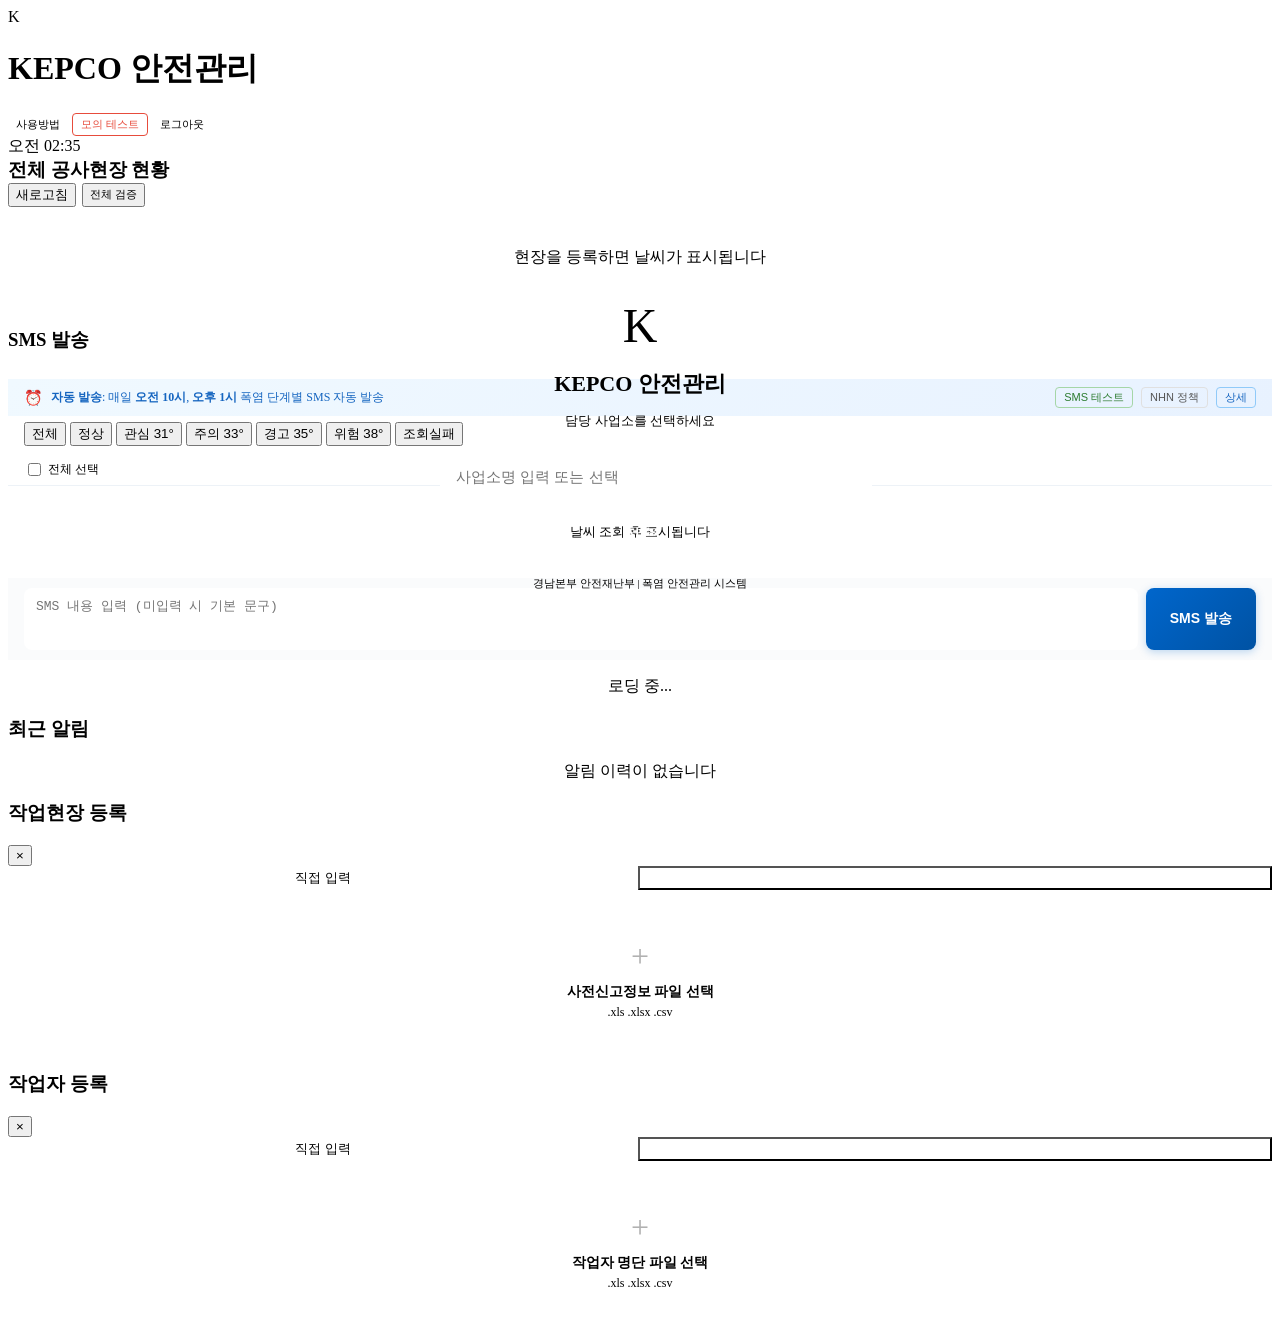
==== frontend/index.html @ 8ab614d1 "feat: SMS 테스트·정책안내·조회실패 상세 표시 + 모의 테스트 SMS 실제 발송 - NHN Cloud SMS 연동 (테스트 발송 엔드포인트 /api/sms/test 추가) " ====
<!DOCTYPE html>
<html lang="ko">
<head>
    <meta charset="UTF-8">
    <meta name="viewport" content="width=device-width, initial-scale=1.0, viewport-fit=cover">
    <title>KEPCO 안전관리 시스템</title>

    <!-- PWA -->
    <link rel="manifest" href="/static/manifest.json">
    <meta name="theme-color" content="#ffffff">
    <meta name="apple-mobile-web-app-capable" content="yes">
    <meta name="apple-mobile-web-app-status-bar-style" content="black-translucent">
    <meta name="apple-mobile-web-app-title" content="안전관리">
    <link rel="apple-touch-icon" href="/static/icons/icon-192.svg">

    <link rel="stylesheet" href="/static/css/style.css">
</head>
<body>

<!-- ── 사업소 선택 (로그인 대체) ── -->
<div id="branch-select-screen" style="display:none;position:fixed;inset:0;background:var(--bg);z-index:9999;display:flex;justify-content:center;align-items:center">
    <div style="max-width:400px;width:90%;text-align:center">
        <div style="font-size:48px;margin-bottom:16px">K</div>
        <h1 style="font-size:22px;margin-bottom:4px">KEPCO 안전관리</h1>
        <p style="color:var(--text-dim);font-size:13px;margin-bottom:24px">담당 사업소를 선택하세요</p>
        <input list="branch-list" id="branch-select" placeholder="사업소명 입력 또는 선택" style="width:100%;padding:14px 16px;border:1px solid var(--border);border-radius:10px;font-size:15px;margin-bottom:12px;background:white">
        <datalist id="branch-list">
            <option value="전체 (경남본부)">
            <option value="경남본부직할">
            <option value="진주지사">
            <option value="마산지사">
            <option value="거제지사">
            <option value="밀양지사">
            <option value="사천지사">
            <option value="통영지사">
            <option value="함안의령지사">
            <option value="거창지사">
            <option value="창녕지사">
            <option value="합천지사">
            <option value="진해지사">
            <option value="하동지사">
            <option value="고성지사">
            <option value="산청지사">
            <option value="남해지사">
            <option value="함양지사">
            <option value="진주전력지사">
            <option value="통영전력지사">
            <option value="함안전력지사">
        </datalist>
        <button onclick="enterBranch()" style="width:100%;padding:14px;background:var(--kepco);color:white;border:none;border-radius:10px;font-size:16px;font-weight:700;cursor:pointer">접속</button>
        <p style="color:var(--text-faint);font-size:11px;margin-top:16px">경남본부 안전재난부 | 폭염 안전관리 시스템</p>
    </div>
</div>

<!-- ── 헤더 ── -->
<header class="header">
    <div class="header-left">
        <div class="header-logo">K</div>
        <h1>KEPCO 안전관리</h1>
    </div>
    <div class="header-right">
        <a href="/manual" style="color:var(--text-dim);font-size:11px;text-decoration:none;padding:3px 8px;border:1px solid var(--border);border-radius:4px">사용방법</a>
        <button style="background:none;border:1px solid #e74c3c;color:#e74c3c;font-size:11px;cursor:pointer;padding:3px 8px;border-radius:4px" id="mock-toggle-btn" onclick="toggleMockWeather()">모의 테스트</button>
        <button style="background:none;border:1px solid var(--border);color:var(--text-dim);font-size:11px;cursor:pointer;padding:3px 8px;border-radius:4px" onclick="changeBranch()">로그아웃</button>
        <div class="live-dot"></div>
        <span id="current-time"></span>
    </div>
</header>

<!-- ── 메인 ── -->
<div class="main">

    <!-- 전체 공사현장 현황 -->
    <div class="card" style="margin-bottom:12px">
        <div class="card-header">
            <div>
                <h3 style="margin:0">전체 공사현장 현황</h3>
                <div style="display:flex;gap:8px;align-items:center">
                    <span id="weather-checked-time" style="font-size:11px;color:var(--text-faint)"></span>
                    <span id="weather-next-refresh" style="font-size:10px;color:var(--text-faint)"></span>
                    <span id="weather-status" style="font-size:10px"></span>
                </div>
            </div>
            <div style="display:flex;gap:6px;flex-wrap:wrap">
                <button class="btn btn-ghost btn-sm" onclick="loadAllSitesWeather()">새로고침</button>
                <button class="btn btn-ghost btn-sm" onclick="verifyAllWeather()" style="color:var(--text-dim);font-size:11px">전체 검증</button>
                <button class="btn btn-ghost btn-sm" id="btn-reset" style="color:var(--text-faint);display:none" onclick="resetAllData()">초기화</button>
                <button class="btn btn-primary btn-sm" id="btn-excel-upload" onclick="openModal('site-modal')" style="display:none">사전신고 엑셀파일 등록</button>
            </div>
        </div>
        <div id="all-sites-overview" style="max-height:400px;overflow-y:auto">
            <p style="padding:24px;text-align:center;color:var(--text-dim)">현장을 등록하면 날씨가 표시됩니다</p>
        </div>
        <div id="send-progress" style="display:none;padding:12px 16px;background:var(--kepco-lighter,#f4f8ff);border-top:1px solid var(--border)"></div>
    </div>

    <!-- SMS 발송 -->
    <div class="card" style="margin-bottom:12px">
        <div class="card-header" style="padding-bottom:8px">
            <h3>SMS 발송</h3>
            <span id="alert-selected-count" style="color:var(--kepco);font-weight:600;font-size:13px"></span>
        </div>

        <!-- 자동 발송 안내 -->
        <div id="auto-sms-info" style="padding:8px 16px;background:linear-gradient(135deg,#f0f9ff,#e8f2ff);border-bottom:1px solid var(--border);display:flex;align-items:center;gap:8px;font-size:12px;color:#1565c0">
            <span style="font-size:15px">&#9200;</span>
            <div style="flex:1">
                <b>자동 발송</b>: 매일 <b>오전 10시</b>, <b>오후 1시</b> 폭염 단계별 SMS 자동 발송
                <span id="auto-sms-status" style="margin-left:4px"></span>
            </div>
            <button onclick="showSmsTestModal()" style="background:none;border:1px solid #a5d6a7;color:#2e7d32;padding:2px 8px;border-radius:4px;font-size:11px;cursor:pointer;white-space:nowrap">SMS 테스트</button>
            <button onclick="showSmsPolicyGuide()" style="background:none;border:1px solid #e0e0e0;color:#555;padding:2px 8px;border-radius:4px;font-size:11px;cursor:pointer;white-space:nowrap">NHN 정책</button>
            <button onclick="showAutoSmsDetail()" style="background:none;border:1px solid #90caf9;color:#1565c0;padding:2px 8px;border-radius:4px;font-size:11px;cursor:pointer;white-space:nowrap">상세</button>
        </div>

        <!-- 6단계 필터 (왼→오: 정상→위험) -->
        <div style="padding:6px 16px 8px;border-bottom:1px solid var(--border);display:flex;gap:4px;flex-wrap:wrap;align-items:center">
            <button class="stage-filter active" data-filter-group="alert" data-stage="all" data-label="전체" onclick="filterAlertList('all')">전체</button>
            <button class="stage-filter" data-filter-group="alert" data-stage="safe" data-label="정상" onclick="filterAlertList('safe')" style="--fc:#10b981">정상</button>
            <button class="stage-filter" data-filter-group="alert" data-stage="interest" data-label="관심" data-temp="31" onclick="filterAlertList('interest')" style="--fc:#FFC107">관심 31°</button>
            <button class="stage-filter" data-filter-group="alert" data-stage="caution" data-label="주의" data-temp="33" onclick="filterAlertList('caution')" style="--fc:#FF9800">주의 33°</button>
            <button class="stage-filter" data-filter-group="alert" data-stage="warning" data-label="경고" data-temp="35" onclick="filterAlertList('warning')" style="--fc:#FF5722">경고 35°</button>
            <button class="stage-filter" data-filter-group="alert" data-stage="danger" data-label="위험" data-temp="38" onclick="filterAlertList('danger')" style="--fc:#D32F2F">위험 38°</button>
            <button class="stage-filter" data-filter-group="alert" data-stage="error" data-label="조회실패" onclick="filterAlertList('error')" style="--fc:#9e9e9e">조회실패</button>
            <span id="alert-filter-count" style="font-size:11px;color:var(--text-dim);margin-left:auto"></span>
        </div>

        <!-- 전체 선택 바 -->
        <div style="padding:6px 16px;border-bottom:1px solid var(--border-light,#edf2f7);display:flex;justify-content:space-between;align-items:center">
            <label style="display:flex;align-items:center;gap:4px;font-size:12px;cursor:pointer">
                <input type="checkbox" id="alert-select-all" onchange="toggleAlertSelectAll(this)" style="width:auto">
                <span style="color:var(--text-dim)">전체 선택</span>
            </label>
            <span id="alert-selected-count-bottom" style="color:var(--text-dim);font-size:12px"></span>
        </div>

        <!-- 발송 대상 목록 -->
        <div id="alert-send-list" style="max-height:320px;overflow-y:auto">
            <p style="padding:24px;text-align:center;color:var(--text-dim);font-size:13px">날씨 조회 후 표시됩니다</p>
        </div>

        <!-- SMS 입력 + 발송 (인라인) -->
        <div style="padding:10px 16px;border-top:2px solid var(--border);background:var(--bg-card,#fafbfc);display:flex;gap:8px;align-items:stretch">
            <textarea id="sms-message" rows="1" placeholder="SMS 내용 입력 (미입력 시 기본 문구)" style="flex:1;padding:10px 12px;border:1px solid var(--border);border-radius:8px;font-size:13px;resize:none;line-height:1.4;background:white;transition:border-color 0.2s;min-height:42px" onfocus="this.style.borderColor='var(--kepco)'" onblur="this.style.borderColor='var(--border)'"></textarea>
            <button style="padding:10px 24px;font-size:14px;font-weight:700;background:linear-gradient(135deg,#0066cc,#0052a3);color:white;border:none;border-radius:8px;cursor:pointer;white-space:nowrap;transition:opacity 0.2s;box-shadow:0 2px 8px rgba(0,102,204,0.25);flex-shrink:0" onmouseover="this.style.opacity='0.9'" onmouseout="this.style.opacity='1'" onclick="sendSelectedSms()">SMS 발송</button>
        </div>

        <div class="card-body" id="stats-content">
            <p style="color:var(--text-dim);text-align:center">로딩 중...</p>
        </div>
    </div>

    <!-- 알림 이력 -->
    <div class="card" style="margin-top:12px">
        <div class="card-header">
            <h3>최근 알림</h3>
        </div>
        <div class="card-body" id="alert-history">
            <p style="color:var(--text-dim);text-align:center">알림 이력이 없습니다</p>
        </div>
    </div>
</div>

<!-- ── 앱 설치 배너 ── -->
<div id="install-banner" style="display:none;position:fixed;bottom:0;left:0;right:0;background:var(--bg-card);border-top:1px solid var(--border);padding:14px 16px;z-index:999">
    <div style="max-width:540px;margin:0 auto;display:flex;align-items:center;gap:12px">
        <img src="/static/icons/icon-72.svg" alt="" style="width:40px;height:40px;border-radius:10px">
        <div style="flex:1">
            <div style="font-weight:700;font-size:14px">앱으로 설치하기</div>
            <div style="font-size:12px;color:var(--text-dim)">알림을 받으려면 앱 설치가 필요합니다</div>
        </div>
        <button onclick="installApp()" class="btn btn-primary btn-sm">설치</button>
        <button onclick="dismissInstall()" style="background:none;border:none;color:var(--text-faint);font-size:18px;cursor:pointer">&times;</button>
    </div>
</div>

<!-- ── 작업현장 등록 모달 ── -->
<div class="modal-overlay" id="site-modal">
    <div class="modal">
        <div class="modal-header">
            <h3>작업현장 등록</h3>
            <button class="modal-close" onclick="closeModal('site-modal')">&times;</button>
        </div>
        <div class="modal-body">
            <!-- 탭 -->
            <div style="display:flex;gap:0;margin-bottom:16px">
                <button class="btn btn-sm" id="tab-manual" onclick="switchSiteTab('manual')" style="flex:1;border-radius:var(--radius-sm) 0 0 var(--radius-sm);background:rgba(255,255,255,0.06);color:var(--text-dim);border:1px solid var(--border)">직접 입력</button>
                <button class="btn btn-sm" id="tab-excel" onclick="switchSiteTab('excel')" style="flex:1;border-radius:0 var(--radius-sm) var(--radius-sm) 0;background:var(--kepco);color:white">엑셀 업로드</button>
            </div>

            <div id="site-tab-manual" style="display:none">
                <form onsubmit="submitSite(event)">
                    <div class="form-group">
                        <label>현장명 *</label>
                        <input type="text" name="site_name" required placeholder="예: 강남변전소 증설공사">
                    </div>
                    <div class="form-group">
                        <label>주소</label>
                        <input type="text" name="site_address" placeholder="예: 서울시 강남구 역삼동">
                    </div>
                    <div style="display:flex;gap:8px">
                        <div class="form-group" style="flex:1">
                            <label>위도 *</label>
                            <input type="number" step="0.000001" name="site_lat" id="site_lat" required placeholder="37.5665">
                        </div>
                        <div class="form-group" style="flex:1">
                            <label>경도 *</label>
                            <input type="number" step="0.000001" name="site_lng" id="site_lng" required placeholder="126.9780">
                        </div>
                        <button type="button" class="btn btn-ghost btn-sm" onclick="getCurrentLocation()" style="align-self:flex-end;margin-bottom:14px">내 위치</button>
                    </div>
                    <div class="form-group">
                        <label>작업강도</label>
                        <select name="site_intensity">
                            <option value="light">경작업 (계기점검, 감시)</option>
                            <option value="moderate" selected>중등작업 (배전선로 점검)</option>
                            <option value="heavy">중작업 (전주작업, 케이블)</option>
                            <option value="very_heavy">초중작업 (굴착, 건주)</option>
                        </select>
                    </div>
                    <button type="submit" class="btn btn-primary" style="width:100%;padding:12px;font-size:15px">등록</button>
                </form>
            </div>

            <div id="site-tab-excel">
                <div id="excel-upload-area" style="border:2px dashed var(--border);border-radius:var(--radius);padding:32px 20px;text-align:center;cursor:pointer" onclick="document.getElementById('excel-file').click()" ondragover="event.preventDefault();this.style.borderColor='var(--kepco)'" ondragleave="this.style.borderColor='var(--border)'" ondrop="handleExcelDrop(event)">
                    <div style="font-size:32px;margin-bottom:8px;opacity:0.3">+</div>
                    <div style="font-size:14px;font-weight:600">사전신고정보 파일 선택</div>
                    <div style="font-size:12px;color:var(--text-faint);margin-top:4px">.xls .xlsx .csv</div>
                    <input type="file" id="excel-file" accept=".xls,.xlsx,.csv" style="display:none" onchange="handleExcelUpload(this)">
                </div>
                <div id="excel-preview" style="display:none;margin-top:12px">
                    <div style="display:flex;justify-content:space-between;align-items:center;margin-bottom:8px">
                        <span id="excel-info" style="font-size:12px;color:var(--text-dim)"></span>
                        <button class="btn btn-ghost btn-sm" onclick="resetExcelUpload()">다시 선택</button>
                    </div>
                    <div id="excel-mapping" style="margin-bottom:10px;padding:10px;background:rgba(255,255,255,0.02);border-radius:var(--radius-sm)">
                        <div style="font-size:11px;color:var(--text-faint);margin-bottom:6px">컬럼 매핑</div>
                        <div id="mapping-fields" style="display:grid;grid-template-columns:1fr 1fr;gap:6px"></div>
                    </div>
                    <div style="max-height:200px;overflow:auto;border:1px solid var(--border);border-radius:var(--radius-sm)">
                        <table id="excel-table" style="width:100%;border-collapse:collapse;font-size:11px"></table>
                    </div>
                    <div style="margin-top:10px;padding:10px;background:rgba(21,101,192,0.08);border-radius:var(--radius-sm)">
                        <div style="font-size:12px;font-weight:600;margin-bottom:6px">위치 설정</div>
                        <div style="display:flex;gap:6px;align-items:center">
                            <label style="display:flex;align-items:center;gap:4px;font-size:12px;cursor:pointer">
                                <input type="radio" name="location-mode" value="auto" checked onchange="toggleLocationMode()" style="width:auto"> 주소에서 자동 변환
                            </label>
                            <label style="display:flex;align-items:center;gap:4px;font-size:12px;cursor:pointer">
                                <input type="radio" name="location-mode" value="manual" onchange="toggleLocationMode()" style="width:auto"> 좌표 직접 입력
                            </label>
                        </div>
                        <div id="location-auto" style="margin-top:6px;font-size:11px;color:var(--text-dim)">
                            주소 컬럼의 값으로 각 현장의 좌표를 자동 변환합니다 (카카오 Maps)
                        </div>
                        <div id="location-manual" style="display:none;margin-top:6px">
                            <div style="display:flex;gap:6px">
                                <input type="number" step="0.000001" id="bulk-lat" value="37.5665" style="flex:1;padding:6px 8px;background:rgba(255,255,255,0.04);border:1px solid var(--border);border-radius:6px;color:var(--text);font-size:12px" placeholder="위도">
                                <input type="number" step="0.000001" id="bulk-lng" value="126.9780" style="flex:1;padding:6px 8px;background:rgba(255,255,255,0.04);border:1px solid var(--border);border-radius:6px;color:var(--text);font-size:12px" placeholder="경도">
                                <button type="button" class="btn btn-ghost btn-sm" onclick="getCurrentLocationBulk()">내 위치</button>
                            </div>
                        </div>
                    </div>
                    <div id="extracted-workers" style="display:none;margin-top:10px;padding:10px;background:rgba(39,174,96,0.06);border:1px solid rgba(39,174,96,0.2);border-radius:var(--radius-sm)"></div>
                    <button class="btn btn-primary" style="width:100%;margin-top:10px;padding:12px;font-size:15px" onclick="importSelectedSites()">일괄 등록</button>
                </div>
            </div>
        </div>
    </div>
</div>

<!-- ── 작업자 등록 모달 ── -->
<div class="modal-overlay" id="worker-modal">
    <div class="modal">
        <div class="modal-header">
            <h3>작업자 등록</h3>
            <button class="modal-close" onclick="closeModal('worker-modal')">&times;</button>
        </div>
        <div class="modal-body">
            <!-- 탭 -->
            <div style="display:flex;gap:0;margin-bottom:16px">
                <button class="btn btn-sm" id="worker-tab-manual-btn" onclick="switchWorkerTab('manual')" style="flex:1;border-radius:var(--radius-sm) 0 0 var(--radius-sm);background:rgba(255,255,255,0.06);color:var(--text-dim);border:1px solid var(--border)">직접 입력</button>
                <button class="btn btn-sm" id="worker-tab-excel-btn" onclick="switchWorkerTab('excel')" style="flex:1;border-radius:0 var(--radius-sm) var(--radius-sm) 0;background:var(--kepco);color:white">엑셀 업로드</button>
            </div>

            <div id="worker-tab-manual" style="display:none">
                <form onsubmit="submitWorker(event)">
                    <div class="form-group">
                        <label>이름 *</label>
                        <input type="text" name="worker_name" required placeholder="홍길동">
                    </div>
                    <div class="form-group">
                        <label>전화번호 *</label>
                        <input type="tel" name="worker_phone" required placeholder="010-1234-5678">
                    </div>
                    <div class="form-group">
                        <label>소속 부서</label>
                        <input type="text" name="worker_dept" placeholder="배전건설부">
                    </div>
                    <div class="form-group">
                        <label>작업반</label>
                        <input type="text" name="worker_team" placeholder="1공구 3반">
                    </div>
                    <div style="display:flex;align-items:center;gap:8px;margin-bottom:16px">
                        <input type="checkbox" name="worker_vulnerable" id="worker_vulnerable" style="width:auto">
                        <label for="worker_vulnerable" style="margin:0;font-size:13px;color:var(--text)">취약 작업자 (65세 이상, 기저질환)</label>
                    </div>
                    <button type="submit" class="btn btn-primary" style="width:100%;padding:12px;font-size:15px">등록</button>
                </form>
            </div>

            <div id="worker-tab-excel">
                <div id="worker-excel-upload-area" style="border:2px dashed var(--border);border-radius:var(--radius);padding:32px 20px;text-align:center;cursor:pointer" onclick="document.getElementById('worker-excel-file').click()" ondragover="event.preventDefault();this.style.borderColor='var(--kepco)'" ondragleave="this.style.borderColor='var(--border)'" ondrop="handleWorkerExcelDrop(event)">
                    <div style="font-size:32px;margin-bottom:8px;opacity:0.3">+</div>
                    <div style="font-size:14px;font-weight:600">작업자 명단 파일 선택</div>
                    <div style="font-size:12px;color:var(--text-faint);margin-top:4px">.xls .xlsx .csv</div>
                    <input type="file" id="worker-excel-file" accept=".xls,.xlsx,.csv" style="display:none" onchange="handleWorkerExcelUpload(this)">
                </div>
                <div id="worker-excel-preview" style="display:none;margin-top:12px">
                    <div style="display:flex;justify-content:space-between;align-items:center;margin-bottom:8px">
                        <span id="worker-excel-info" style="font-size:12px;color:var(--text-dim)"></span>
                        <button class="btn btn-ghost btn-sm" onclick="resetWorkerExcelUpload()">다시 선택</button>
                    </div>
                    <div id="worker-excel-mapping" style="margin-bottom:10px;padding:10px;background:rgba(255,255,255,0.02);border-radius:var(--radius-sm)">
                        <div style="font-size:11px;color:var(--text-faint);margin-bottom:6px">컬럼 매핑</div>
                        <div id="worker-mapping-fields" style="display:grid;grid-template-columns:1fr 1fr;gap:6px"></div>
                    </div>
                    <div style="max-height:200px;overflow:auto;border:1px solid var(--border);border-radius:var(--radius-sm)">
                        <table id="worker-excel-table" style="width:100%;border-collapse:collapse;font-size:11px"></table>
                    </div>
                    <div style="display:flex;align-items:center;gap:8px;margin-top:10px;padding:10px;background:rgba(255,255,255,0.02);border-radius:var(--radius-sm)">
                        <input type="checkbox" id="worker-bulk-vulnerable" style="width:auto">
                        <label for="worker-bulk-vulnerable" style="margin:0;font-size:13px;color:var(--text)">전체 취약 작업자로 지정</label>
                    </div>
                    <button class="btn btn-primary" style="width:100%;margin-top:10px;padding:12px;font-size:15px" onclick="importSelectedWorkers()">선택한 작업자 일괄 등록</button>
                </div>
            </div>
        </div>
    </div>
</div>

<script src="/static/js/app.js"></script>
<script>
    function updateClock() {
        const el = document.getElementById('current-time');
        if (el) {
            const now = new Date();
            el.textContent = now.toLocaleTimeString('ko-KR', { hour: '2-digit', minute: '2-digit' });
        }
    }
    updateClock();
    setInterval(updateClock, 1000);
</script>
</body>
</html>
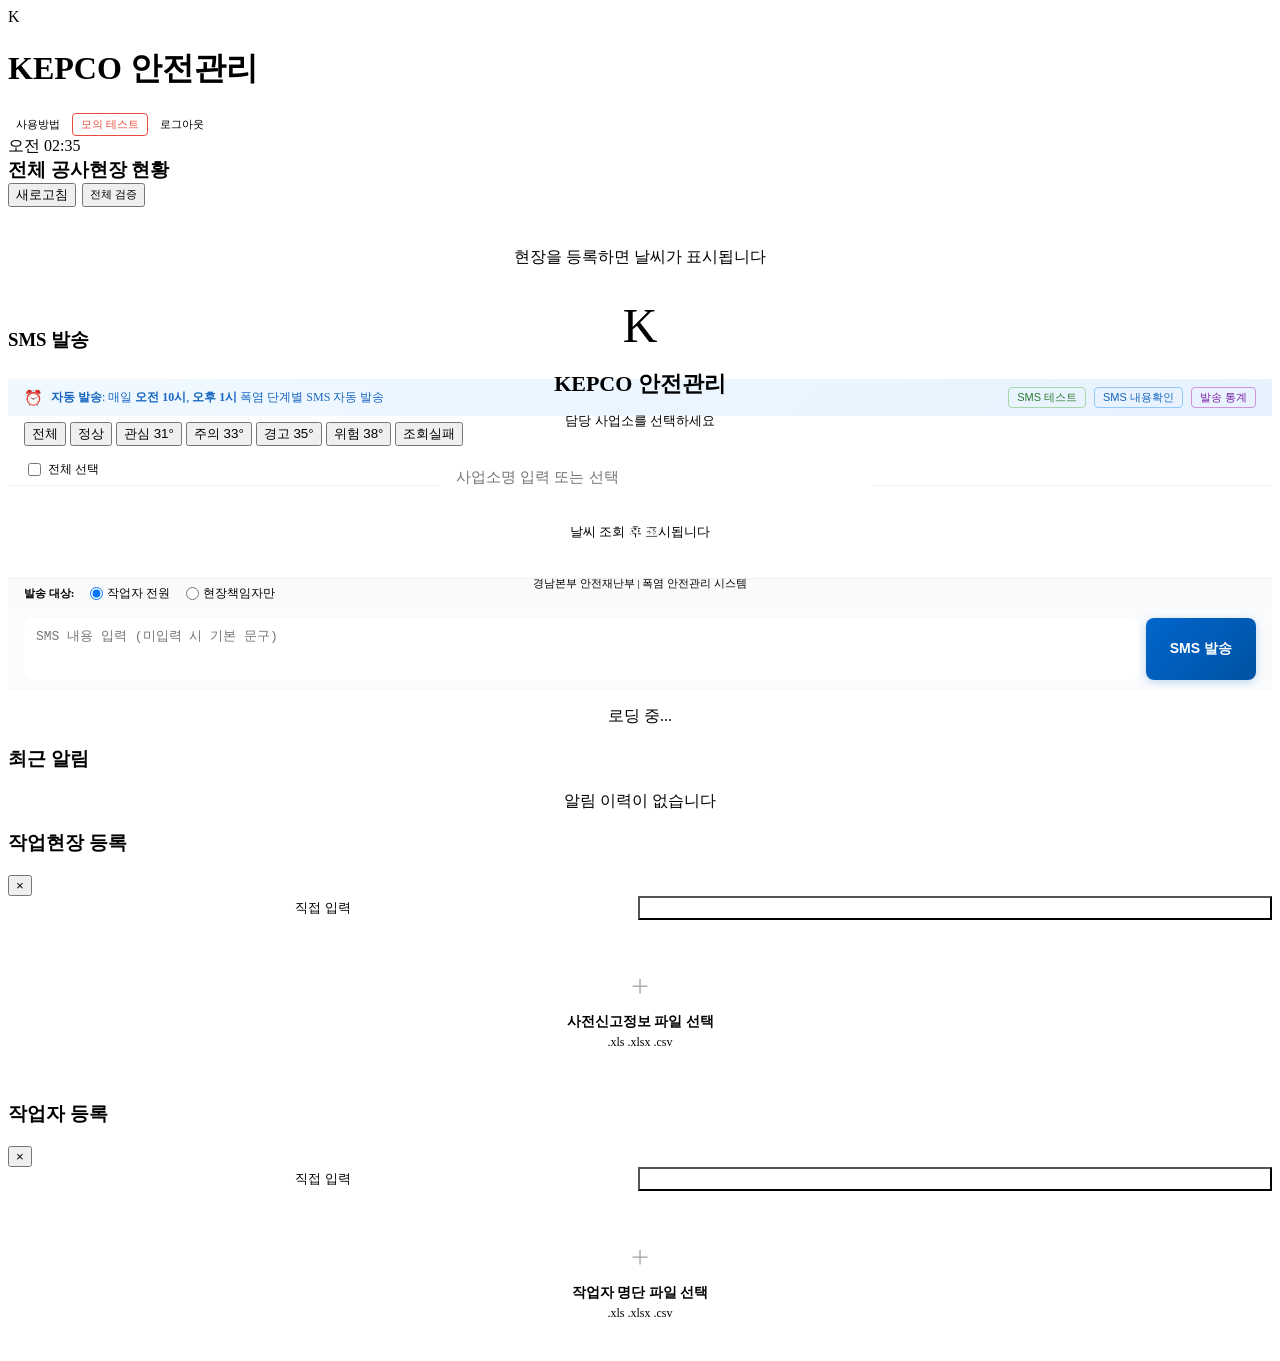
==== commit d7509334: "feat: RPA 엑셀 지원, SMS UI 개선, 확인용 수신자 관리 - RPA 멀티시트/멀티포맷 엑셀 파서 (사업소별 시트, 32컬럼, 취소행 필터) - 사업소 자동매핑 (주소/" ====
--- a/frontend/index.html
+++ b/frontend/index.html
@@ -109,8 +109,8 @@
                 <span id="auto-sms-status" style="margin-left:4px"></span>
             </div>
             <button onclick="showSmsTestModal()" style="background:none;border:1px solid #a5d6a7;color:#2e7d32;padding:2px 8px;border-radius:4px;font-size:11px;cursor:pointer;white-space:nowrap">SMS 테스트</button>
-            <button onclick="showSmsPolicyGuide()" style="background:none;border:1px solid #e0e0e0;color:#555;padding:2px 8px;border-radius:4px;font-size:11px;cursor:pointer;white-space:nowrap">NHN 정책</button>
-            <button onclick="showAutoSmsDetail()" style="background:none;border:1px solid #90caf9;color:#1565c0;padding:2px 8px;border-radius:4px;font-size:11px;cursor:pointer;white-space:nowrap">상세</button>
+            <button onclick="showSmsContentModal()" style="background:none;border:1px solid #90caf9;color:#1565c0;padding:2px 8px;border-radius:4px;font-size:11px;cursor:pointer;white-space:nowrap">SMS 내용확인</button>
+            <button onclick="showSmsStatsModal()" style="background:none;border:1px solid #ce93d8;color:#7b1fa2;padding:2px 8px;border-radius:4px;font-size:11px;cursor:pointer;white-space:nowrap">발송 통계</button>
         </div>
 
         <!-- 6단계 필터 (왼→오: 정상→위험) -->
@@ -139,6 +139,18 @@
             <p style="padding:24px;text-align:center;color:var(--text-dim);font-size:13px">날씨 조회 후 표시됩니다</p>
         </div>
 
+        <!-- SMS 발송 대상 선택 -->
+        <div id="sms-target-selector" style="padding:6px 16px;border-top:1px solid var(--border-light,#edf2f7);display:flex;gap:16px;align-items:center;background:#f8fafc">
+            <span style="font-size:11px;font-weight:600;color:var(--text-dim);white-space:nowrap">발송 대상:</span>
+            <label style="display:flex;align-items:center;gap:4px;font-size:12px;cursor:pointer">
+                <input type="radio" name="sms-target" value="all" checked style="width:auto;margin:0"> 작업자 전원
+            </label>
+            <label style="display:flex;align-items:center;gap:4px;font-size:12px;cursor:pointer">
+                <input type="radio" name="sms-target" value="manager" style="width:auto;margin:0"> 현장책임자만
+            </label>
+            <span id="sms-target-count" style="font-size:11px;color:var(--text-faint);margin-left:auto"></span>
+        </div>
+
         <!-- SMS 입력 + 발송 (인라인) -->
         <div style="padding:10px 16px;border-top:2px solid var(--border);background:var(--bg-card,#fafbfc);display:flex;gap:8px;align-items:stretch">
             <textarea id="sms-message" rows="1" placeholder="SMS 내용 입력 (미입력 시 기본 문구)" style="flex:1;padding:10px 12px;border:1px solid var(--border);border-radius:8px;font-size:13px;resize:none;line-height:1.4;background:white;transition:border-color 0.2s;min-height:42px" onfocus="this.style.borderColor='var(--kepco)'" onblur="this.style.borderColor='var(--border)'"></textarea>
@@ -340,7 +352,7 @@
     </div>
 </div>
 
-<script src="/static/js/app.js"></script>
+<script src="/static/js/app.js?v=20260617h"></script>
 <script>
     function updateClock() {
         const el = document.getElementById('current-time');
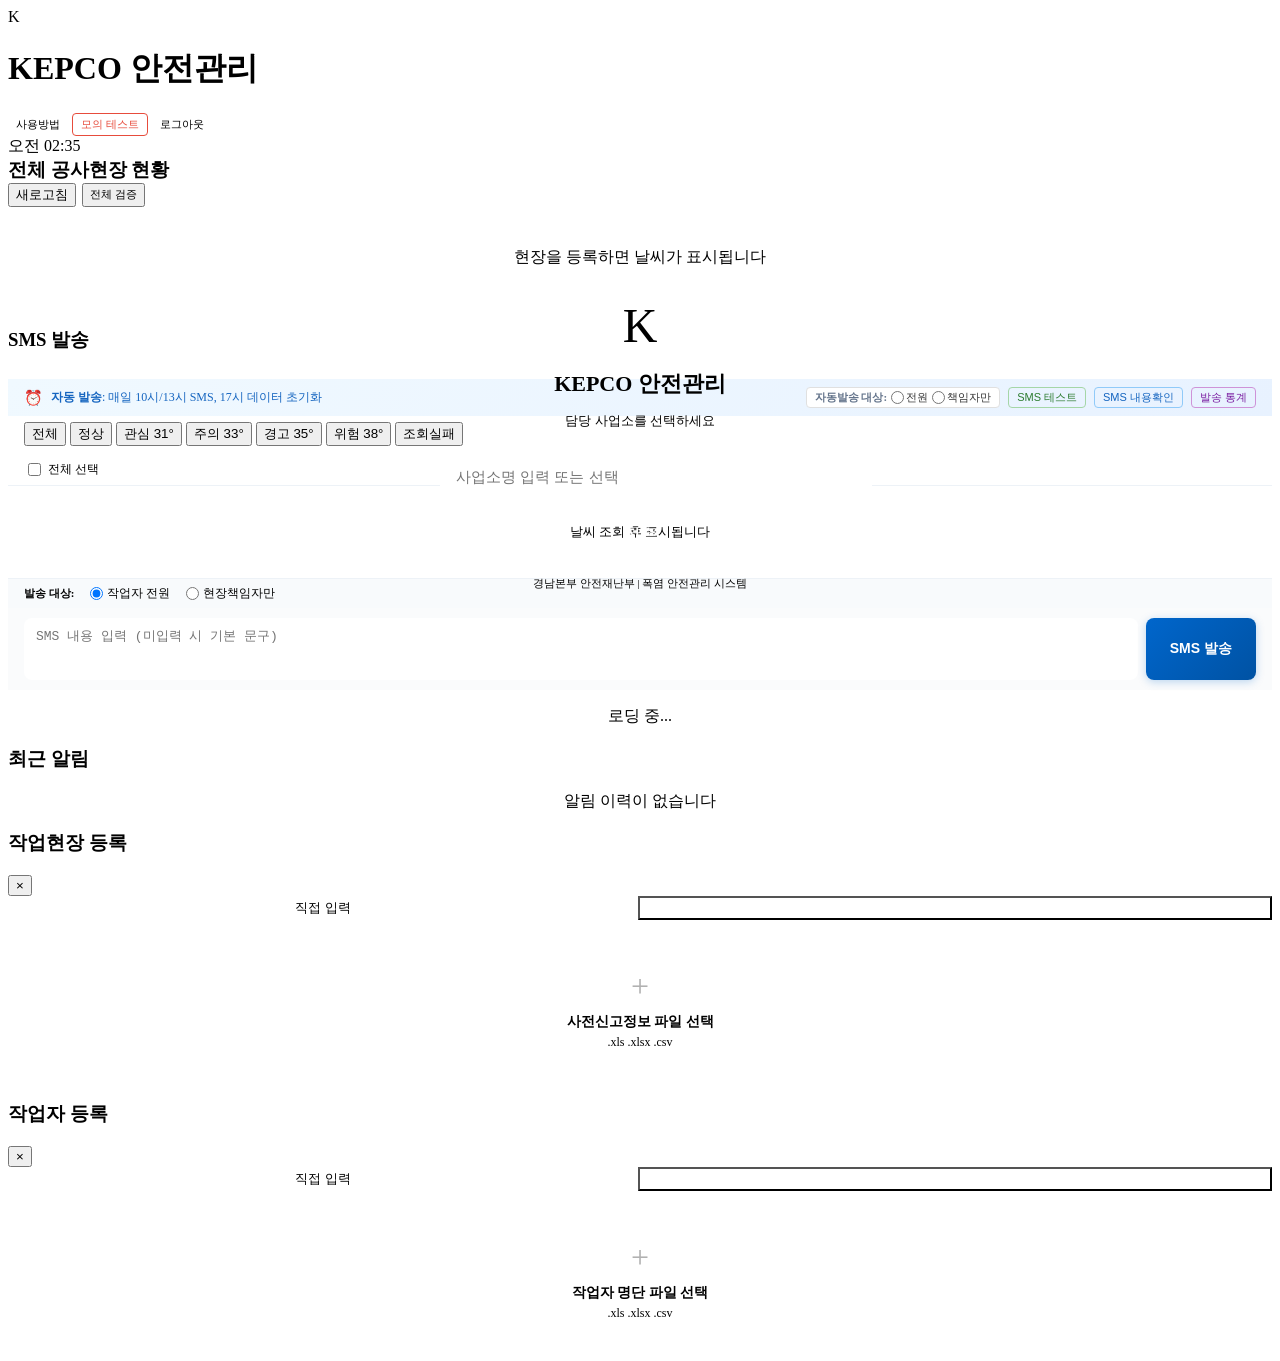
==== commit 0c970b48: "feat: 17시 사전신고 데이터 자동 초기화 + 자동발송 대상 설정 - 매일 17시 사전신고 데이터(현장/작업자) 자동 초기화   → 당일 외 작업 데이터에 알림문자가 계속 발송" ====
--- a/frontend/index.html
+++ b/frontend/index.html
@@ -102,11 +102,20 @@
         </div>
 
         <!-- 자동 발송 안내 -->
-        <div id="auto-sms-info" style="padding:8px 16px;background:linear-gradient(135deg,#f0f9ff,#e8f2ff);border-bottom:1px solid var(--border);display:flex;align-items:center;gap:8px;font-size:12px;color:#1565c0">
+        <div id="auto-sms-info" style="padding:8px 16px;background:linear-gradient(135deg,#f0f9ff,#e8f2ff);border-bottom:1px solid var(--border);display:flex;align-items:center;gap:8px;font-size:12px;color:#1565c0;flex-wrap:wrap">
             <span style="font-size:15px">&#9200;</span>
-            <div style="flex:1">
-                <b>자동 발송</b>: 매일 <b>오전 10시</b>, <b>오후 1시</b> 폭염 단계별 SMS 자동 발송
+            <div style="flex:1;min-width:200px">
+                <b>자동 발송</b>: 매일 10시/13시 SMS, 17시 데이터 초기화
                 <span id="auto-sms-status" style="margin-left:4px"></span>
+            </div>
+            <div style="display:flex;align-items:center;gap:4px;font-size:11px;color:#333;background:white;padding:2px 8px;border-radius:4px;border:1px solid #e0e0e0">
+                <span style="color:#64748b;font-weight:600;white-space:nowrap">자동발송 대상:</span>
+                <label style="display:flex;align-items:center;gap:2px;cursor:pointer;white-space:nowrap">
+                    <input type="radio" name="auto-sms-target" value="all" style="width:auto;margin:0" onchange="setAutoSmsTarget('all')"> 전원
+                </label>
+                <label style="display:flex;align-items:center;gap:2px;cursor:pointer;white-space:nowrap">
+                    <input type="radio" name="auto-sms-target" value="manager" style="width:auto;margin:0" onchange="setAutoSmsTarget('manager')"> 책임자만
+                </label>
             </div>
             <button onclick="showSmsTestModal()" style="background:none;border:1px solid #a5d6a7;color:#2e7d32;padding:2px 8px;border-radius:4px;font-size:11px;cursor:pointer;white-space:nowrap">SMS 테스트</button>
             <button onclick="showSmsContentModal()" style="background:none;border:1px solid #90caf9;color:#1565c0;padding:2px 8px;border-radius:4px;font-size:11px;cursor:pointer;white-space:nowrap">SMS 내용확인</button>
@@ -352,7 +361,7 @@
     </div>
 </div>
 
-<script src="/static/js/app.js?v=20260617h"></script>
+<script src="/static/js/app.js?v=20260618a"></script>
 <script>
     function updateClock() {
         const el = document.getElementById('current-time');
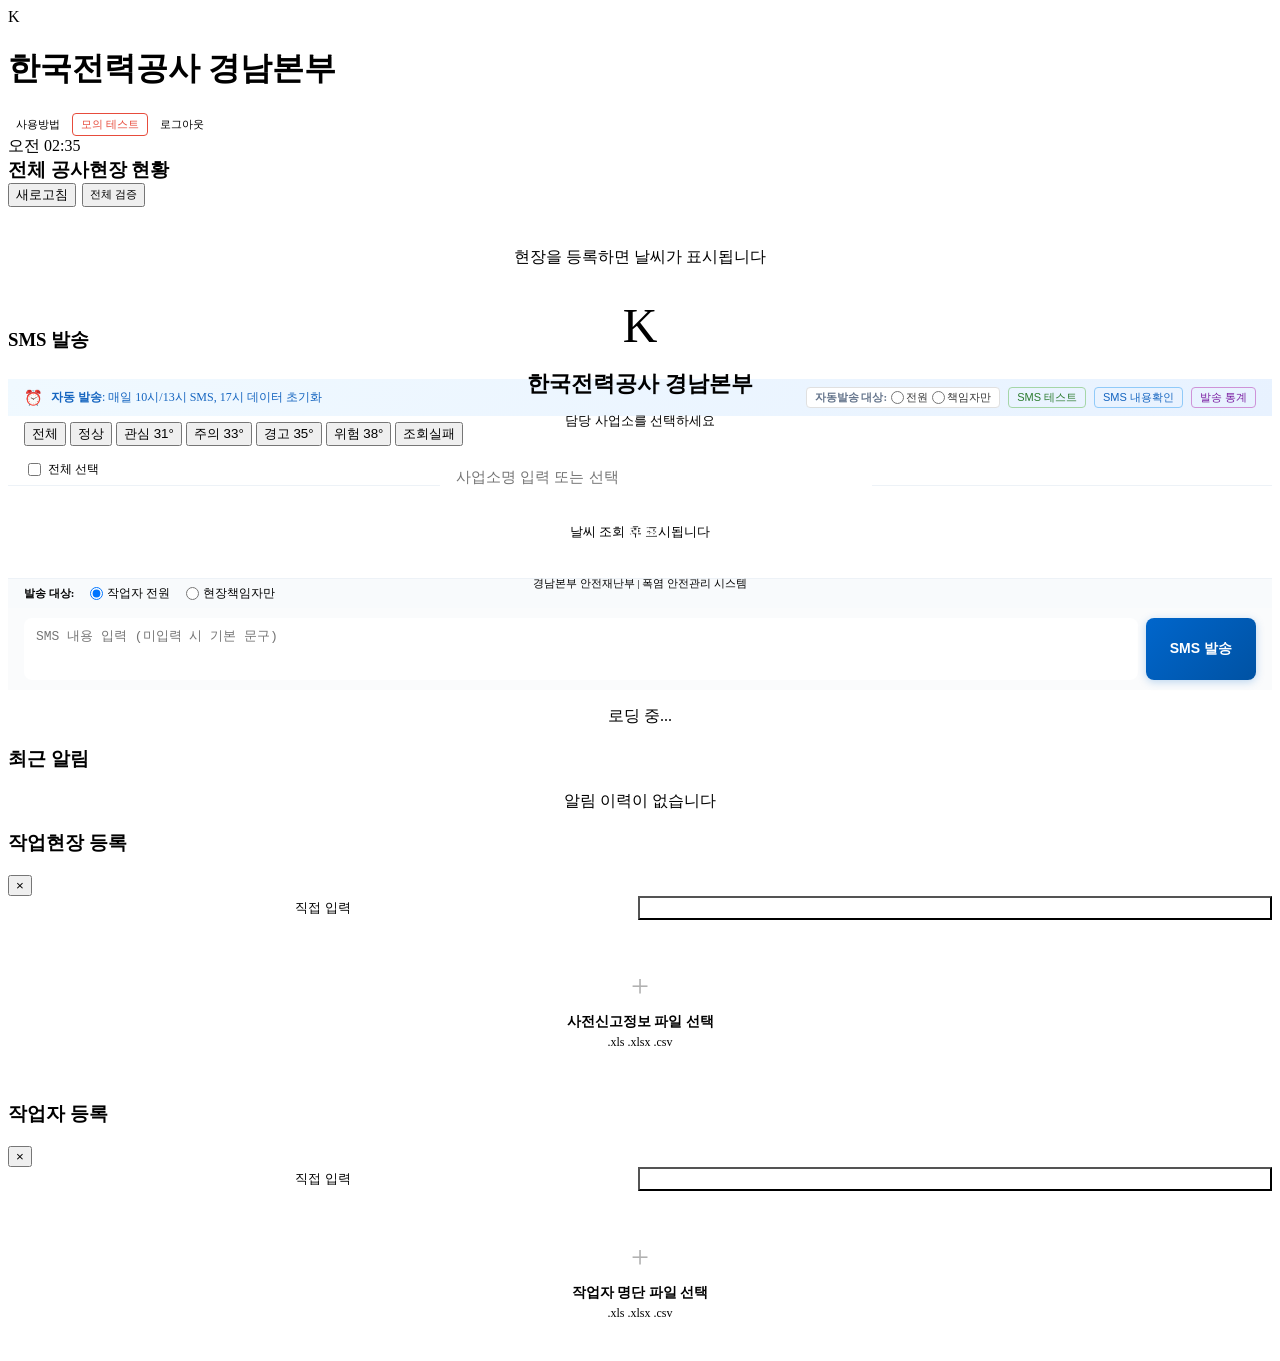
==== commit 075b5ffa: "fix: 보안 취약점 조치 + SMS 문구 변경 (한국전력공사 경남본부) 보안 조치: - 개인정보(전화번호) API 응답 마스킹 (010-****-5678) - 로그 내 전화번호 " ====
--- a/frontend/index.html
+++ b/frontend/index.html
@@ -3,7 +3,7 @@
 <head>
     <meta charset="UTF-8">
     <meta name="viewport" content="width=device-width, initial-scale=1.0, viewport-fit=cover">
-    <title>KEPCO 안전관리 시스템</title>
+    <title>한국전력공사 경남본부 안전관리 시스템</title>
 
     <!-- PWA -->
     <link rel="manifest" href="/static/manifest.json">
@@ -21,7 +21,7 @@
 <div id="branch-select-screen" style="display:none;position:fixed;inset:0;background:var(--bg);z-index:9999;display:flex;justify-content:center;align-items:center">
     <div style="max-width:400px;width:90%;text-align:center">
         <div style="font-size:48px;margin-bottom:16px">K</div>
-        <h1 style="font-size:22px;margin-bottom:4px">KEPCO 안전관리</h1>
+        <h1 style="font-size:22px;margin-bottom:4px">한국전력공사 경남본부</h1>
         <p style="color:var(--text-dim);font-size:13px;margin-bottom:24px">담당 사업소를 선택하세요</p>
         <input list="branch-list" id="branch-select" placeholder="사업소명 입력 또는 선택" style="width:100%;padding:14px 16px;border:1px solid var(--border);border-radius:10px;font-size:15px;margin-bottom:12px;background:white">
         <datalist id="branch-list">
@@ -56,7 +56,7 @@
 <header class="header">
     <div class="header-left">
         <div class="header-logo">K</div>
-        <h1>KEPCO 안전관리</h1>
+        <h1>한국전력공사 경남본부</h1>
     </div>
     <div class="header-right">
         <a href="/manual" style="color:var(--text-dim);font-size:11px;text-decoration:none;padding:3px 8px;border:1px solid var(--border);border-radius:4px">사용방법</a>
@@ -361,7 +361,7 @@
     </div>
 </div>
 
-<script src="/static/js/app.js?v=20260618a"></script>
+<script src="/static/js/app.js?v=20260624a"></script>
 <script>
     function updateClock() {
         const el = document.getElementById('current-time');
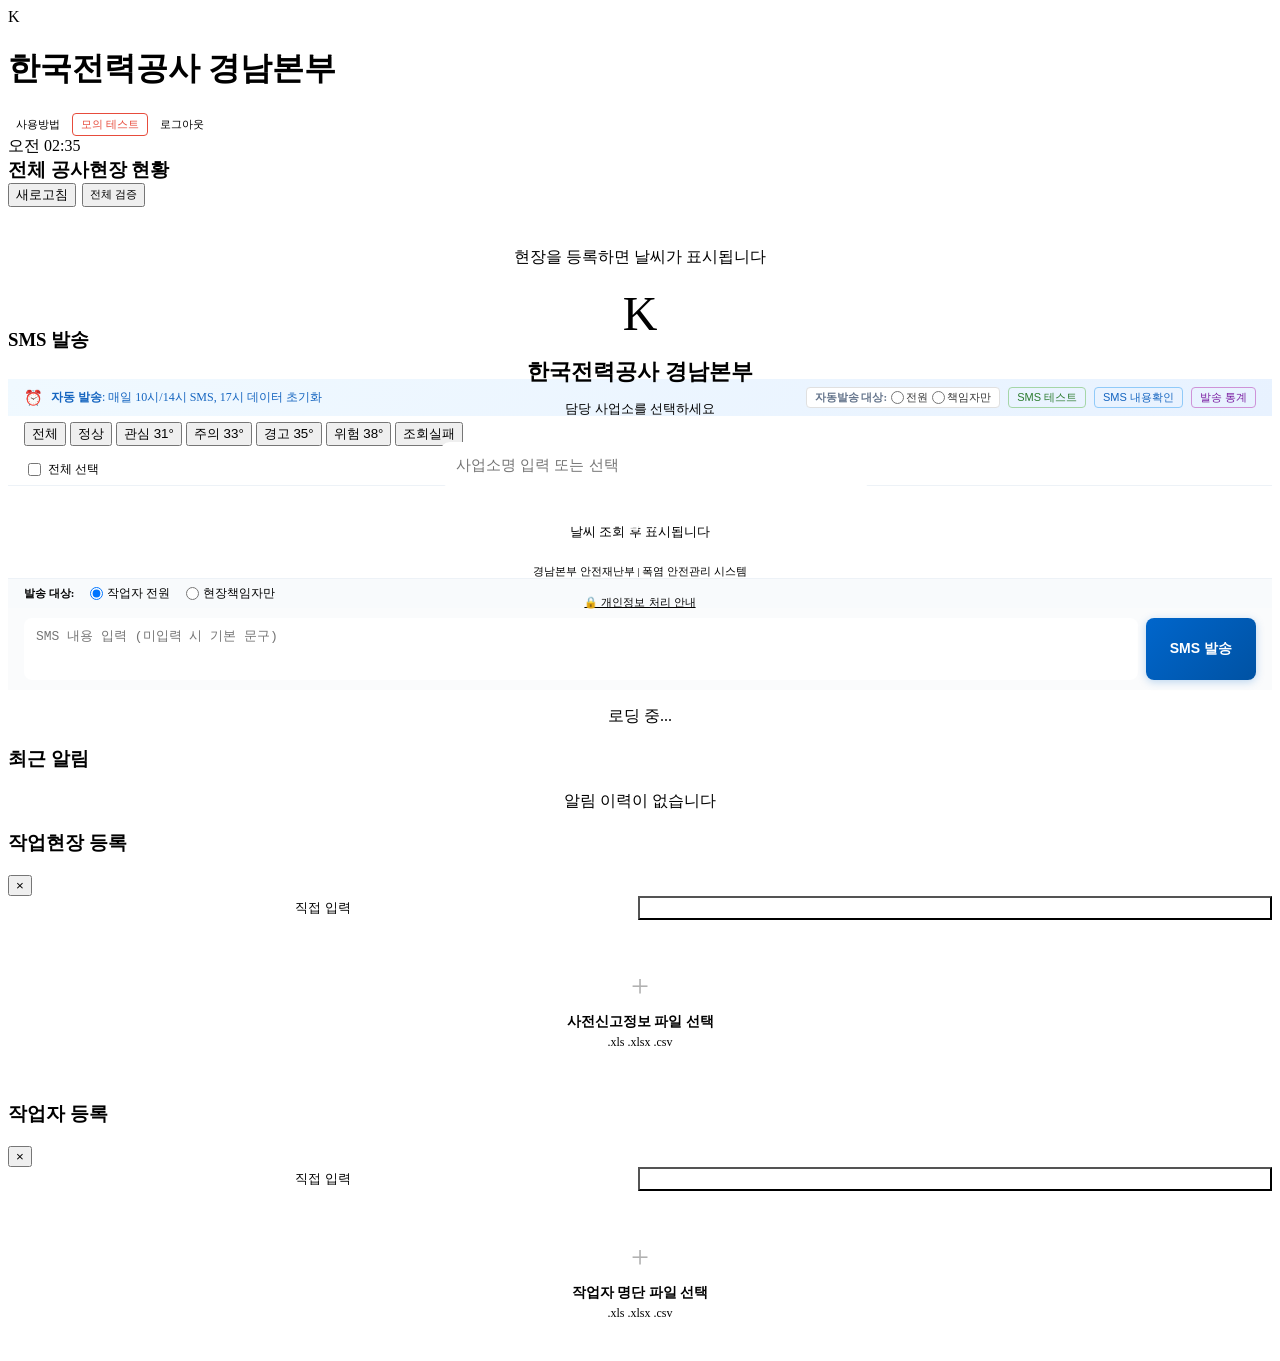
==== commit da10fcc7: "feat: SMS 발송 오류 수정 + 자동발송 14시 변경 + 기상청 발표시각 추적 - fix: SMS 발송 시 마스킹된 전화번호 사용 → site_ids 기반 DB 원본번호 조회" ====
--- a/frontend/index.html
+++ b/frontend/index.html
@@ -49,6 +49,96 @@
         </datalist>
         <button onclick="enterBranch()" style="width:100%;padding:14px;background:var(--kepco);color:white;border:none;border-radius:10px;font-size:16px;font-weight:700;cursor:pointer">접속</button>
         <p style="color:var(--text-faint);font-size:11px;margin-top:16px">경남본부 안전재난부 | 폭염 안전관리 시스템</p>
+
+        <!-- 개인정보 처리 안내 (점진적 폭로) -->
+        <div style="margin-top:12px">
+            <button id="privacy-toggle" onclick="togglePrivacyNotice()" style="background:none;border:none;color:var(--text-faint);font-size:11px;cursor:pointer;text-decoration:underline;padding:4px 8px">
+                🔒 개인정보 처리 안내
+            </button>
+            <div id="privacy-panel" style="display:none;text-align:left;margin-top:8px;background:white;border:1px solid var(--border);border-radius:12px;padding:16px;box-shadow:0 2px 8px rgba(0,0,0,0.06);max-height:60vh;overflow-y:auto;transition:all 0.3s ease">
+
+                <p style="font-size:12px;color:#4a5568;margin:0 0 12px;line-height:1.6">
+                    본 시스템은 <b>산업안전보건법</b>에 따른 폭염 안전관리 의무 이행을 위해<br>
+                    최소한의 개인정보를 처리합니다.
+                </p>
+
+                <!-- 아코디언 항목들 -->
+                <div class="prv-item" style="border:1px solid #e2e8f0;border-radius:8px;margin-bottom:6px">
+                    <button onclick="togglePrvItem(this)" style="width:100%;padding:10px 12px;background:#f8fafc;border:none;border-radius:8px;cursor:pointer;display:flex;justify-content:space-between;align-items:center;font-size:12px;font-weight:600;color:#1a1a2e">
+                        <span>📋 수집 항목 및 목적</span>
+                        <span class="prv-arrow" style="transition:transform 0.2s;font-size:10px">▼</span>
+                    </button>
+                    <div class="prv-body" style="display:none;padding:8px 12px 12px;font-size:11px;color:#4a5568;line-height:1.7">
+                        <table style="width:100%;border-collapse:collapse;font-size:11px">
+                            <tr style="border-bottom:1px solid #f0f0f0"><td style="padding:4px 0;font-weight:600;width:35%">수집 항목</td><td style="padding:4px 0">이름, 전화번호, 소속, 현장주소</td></tr>
+                            <tr style="border-bottom:1px solid #f0f0f0"><td style="padding:4px 0;font-weight:600">수집 목적</td><td style="padding:4px 0">폭염 경보 SMS 발송 (안전관리)</td></tr>
+                            <tr><td style="padding:4px 0;font-weight:600">수집 출처</td><td style="padding:4px 0">사전신고시스템 엑셀 자료</td></tr>
+                        </table>
+                    </div>
+                </div>
+
+                <div class="prv-item" style="border:1px solid #e2e8f0;border-radius:8px;margin-bottom:6px">
+                    <button onclick="togglePrvItem(this)" style="width:100%;padding:10px 12px;background:#f8fafc;border:none;border-radius:8px;cursor:pointer;display:flex;justify-content:space-between;align-items:center;font-size:12px;font-weight:600;color:#1a1a2e">
+                        <span>⚖️ 법적 근거</span>
+                        <span class="prv-arrow" style="transition:transform 0.2s;font-size:10px">▼</span>
+                    </button>
+                    <div class="prv-body" style="display:none;padding:8px 12px 12px;font-size:11px;color:#4a5568;line-height:1.7">
+                        <p style="margin:0 0 4px"><b>산업안전보건법 제3조</b> (사업주의 의무)</p>
+                        <p style="margin:0 0 4px;padding-left:8px">- 근로자의 안전·보건을 유지·증진하기 위한 조치 의무</p>
+                        <p style="margin:0 0 4px"><b>산업안전보건법 제24조</b> (보건조치)</p>
+                        <p style="margin:0 0 4px;padding-left:8px">- 근로자의 건강을 유지·증진하기 위한 보건조치 의무</p>
+                        <p style="margin:0 0 4px"><b>개인정보보호법 제15조</b> (수집·이용)</p>
+                        <p style="margin:0;padding-left:8px">- 수집 목적 범위 내 이용 (안전관리 목적으로 수집된 정보의 안전관리 활용)</p>
+                    </div>
+                </div>
+
+                <div class="prv-item" style="border:1px solid #e2e8f0;border-radius:8px;margin-bottom:6px">
+                    <button onclick="togglePrvItem(this)" style="width:100%;padding:10px 12px;background:#f8fafc;border:none;border-radius:8px;cursor:pointer;display:flex;justify-content:space-between;align-items:center;font-size:12px;font-weight:600;color:#1a1a2e">
+                        <span>🔄 처리 위탁 및 제3자 제공</span>
+                        <span class="prv-arrow" style="transition:transform 0.2s;font-size:10px">▼</span>
+                    </button>
+                    <div class="prv-body" style="display:none;padding:8px 12px 12px;font-size:11px;color:#4a5568;line-height:1.7">
+                        <table style="width:100%;border-collapse:collapse;font-size:11px">
+                            <tr style="border-bottom:1px solid #f0f0f0"><td style="padding:4px 0;font-weight:600;width:35%">위탁 업체</td><td style="padding:4px 0">NHN Cloud (SMS 발송)</td></tr>
+                            <tr style="border-bottom:1px solid #f0f0f0"><td style="padding:4px 0;font-weight:600">위탁 내용</td><td style="padding:4px 0">폭염 경보 SMS 전송 대행</td></tr>
+                            <tr><td style="padding:4px 0;font-weight:600">제3자 제공</td><td style="padding:4px 0">없음 (동일 기관 내부 활용)</td></tr>
+                        </table>
+                    </div>
+                </div>
+
+                <div class="prv-item" style="border:1px solid #e2e8f0;border-radius:8px;margin-bottom:6px">
+                    <button onclick="togglePrvItem(this)" style="width:100%;padding:10px 12px;background:#f8fafc;border:none;border-radius:8px;cursor:pointer;display:flex;justify-content:space-between;align-items:center;font-size:12px;font-weight:600;color:#1a1a2e">
+                        <span>🗑️ 보관 및 파기</span>
+                        <span class="prv-arrow" style="transition:transform 0.2s;font-size:10px">▼</span>
+                    </button>
+                    <div class="prv-body" style="display:none;padding:8px 12px 12px;font-size:11px;color:#4a5568;line-height:1.7">
+                        <table style="width:100%;border-collapse:collapse;font-size:11px">
+                            <tr style="border-bottom:1px solid #f0f0f0"><td style="padding:4px 0;font-weight:600;width:35%">현장·작업자</td><td style="padding:4px 0">매일 17시 자동 삭제</td></tr>
+                            <tr style="border-bottom:1px solid #f0f0f0"><td style="padding:4px 0;font-weight:600">발송 이력</td><td style="padding:4px 0">전화번호 마스킹 저장 (010-****-5678)</td></tr>
+                            <tr><td style="padding:4px 0;font-weight:600">파기 방법</td><td style="padding:4px 0">DB에서 완전 삭제 (복구 불가)</td></tr>
+                        </table>
+                    </div>
+                </div>
+
+                <div class="prv-item" style="border:1px solid #e2e8f0;border-radius:8px">
+                    <button onclick="togglePrvItem(this)" style="width:100%;padding:10px 12px;background:#f8fafc;border:none;border-radius:8px;cursor:pointer;display:flex;justify-content:space-between;align-items:center;font-size:12px;font-weight:600;color:#1a1a2e">
+                        <span>🛡️ 보호 조치</span>
+                        <span class="prv-arrow" style="transition:transform 0.2s;font-size:10px">▼</span>
+                    </button>
+                    <div class="prv-body" style="display:none;padding:8px 12px 12px;font-size:11px;color:#4a5568;line-height:1.7">
+                        <p style="margin:0 0 3px">• 전화번호 마스킹 처리 (API 응답·로그)</p>
+                        <p style="margin:0 0 3px">• 사내 인터넷망(DMZ) 내부에서만 운영</p>
+                        <p style="margin:0 0 3px">• 매일 17시 작업자 데이터 자동 파기</p>
+                        <p style="margin:0">• XSS 등 웹 보안 취약점 조치 적용</p>
+                    </div>
+                </div>
+
+                <p style="font-size:10px;color:#94a3b8;margin:10px 0 0;text-align:center;line-height:1.5">
+                    문의: 경남본부 안전재난부<br>
+                    본 안내는 개인정보보호법 제15조 및 산업안전보건법에 근거합니다.
+                </p>
+            </div>
+        </div>
     </div>
 </div>
 
@@ -105,7 +195,7 @@
         <div id="auto-sms-info" style="padding:8px 16px;background:linear-gradient(135deg,#f0f9ff,#e8f2ff);border-bottom:1px solid var(--border);display:flex;align-items:center;gap:8px;font-size:12px;color:#1565c0;flex-wrap:wrap">
             <span style="font-size:15px">&#9200;</span>
             <div style="flex:1;min-width:200px">
-                <b>자동 발송</b>: 매일 10시/13시 SMS, 17시 데이터 초기화
+                <b>자동 발송</b>: 매일 10시/14시 SMS, 17시 데이터 초기화
                 <span id="auto-sms-status" style="margin-left:4px"></span>
             </div>
             <div style="display:flex;align-items:center;gap:4px;font-size:11px;color:#333;background:white;padding:2px 8px;border-radius:4px;border:1px solid #e0e0e0">
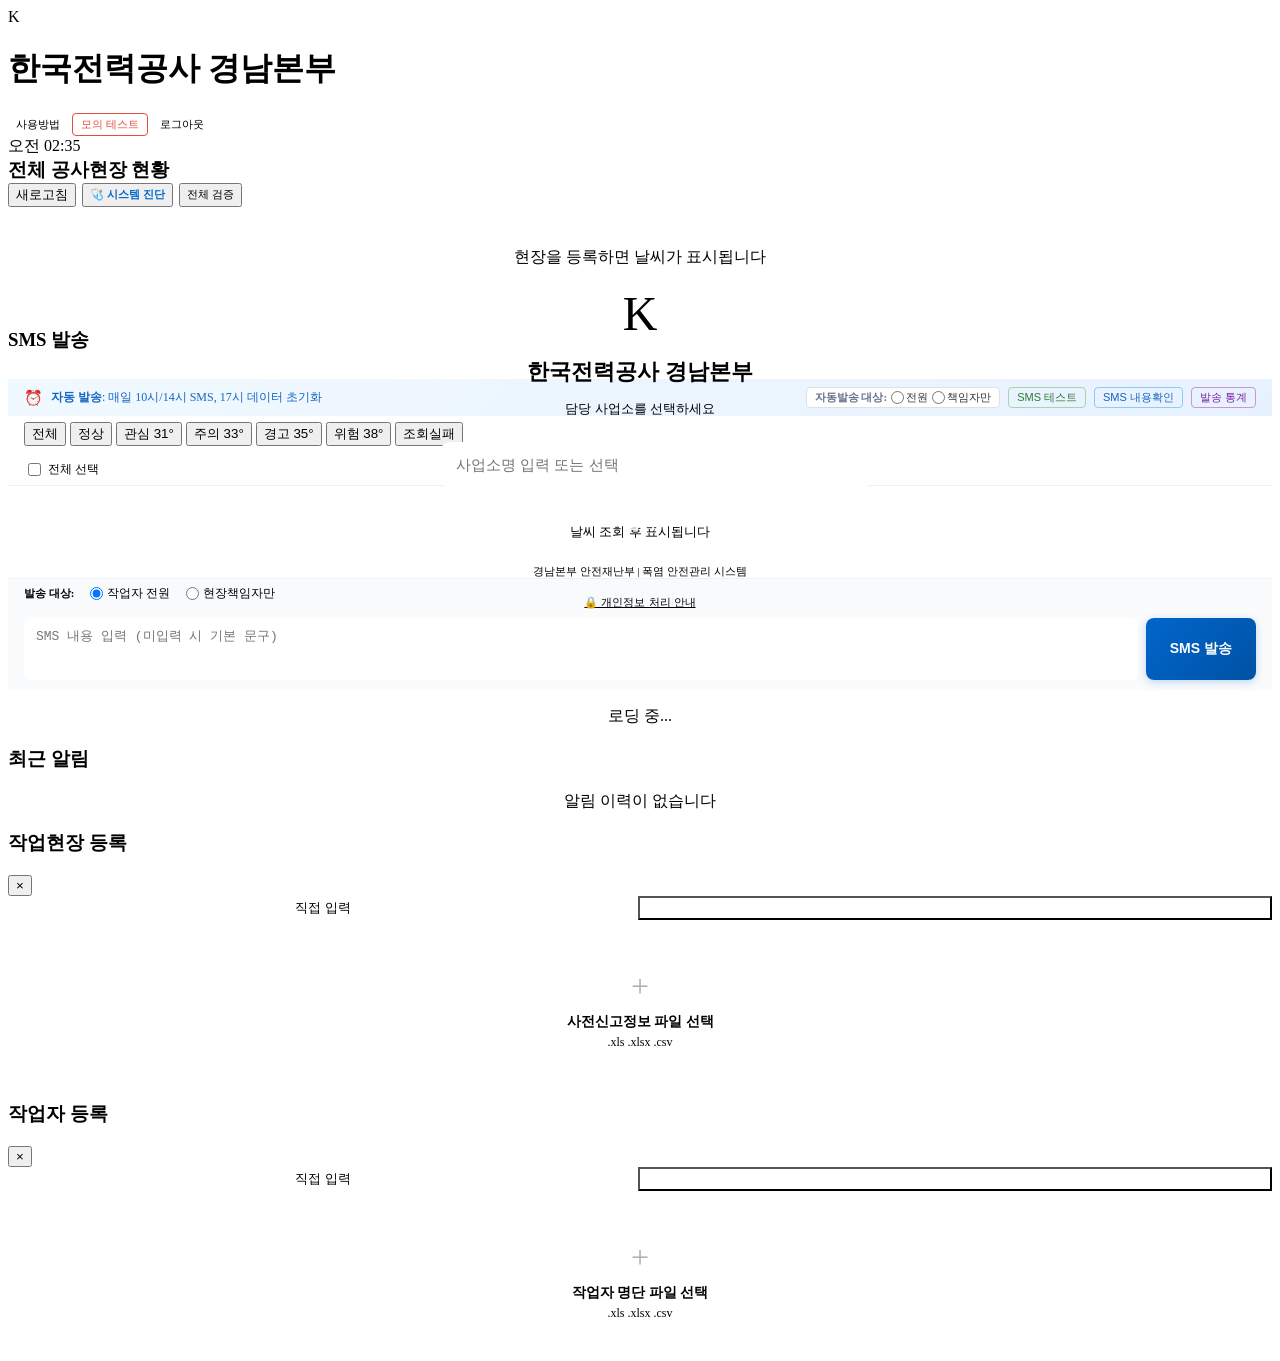
==== commit 8413561e: "chore: 포터블 배포본에서 개발 소스 분리 (v2 260722 기준) - 임베디드 Python 런타임(python/), .env, DB, __pycache__ 제외 - .git" ====
--- a/frontend/index.html
+++ b/frontend/index.html
@@ -173,6 +173,7 @@
             </div>
             <div style="display:flex;gap:6px;flex-wrap:wrap">
                 <button class="btn btn-ghost btn-sm" onclick="loadAllSitesWeather()">새로고침</button>
+                <button class="btn btn-ghost btn-sm" onclick="runSystemDiagnostics()" style="color:var(--kepco,#0066cc);font-size:11px;font-weight:600">🩺 시스템 진단</button>
                 <button class="btn btn-ghost btn-sm" onclick="verifyAllWeather()" style="color:var(--text-dim);font-size:11px">전체 검증</button>
                 <button class="btn btn-ghost btn-sm" id="btn-reset" style="color:var(--text-faint);display:none" onclick="resetAllData()">초기화</button>
                 <button class="btn btn-primary btn-sm" id="btn-excel-upload" onclick="openModal('site-modal')" style="display:none">사전신고 엑셀파일 등록</button>
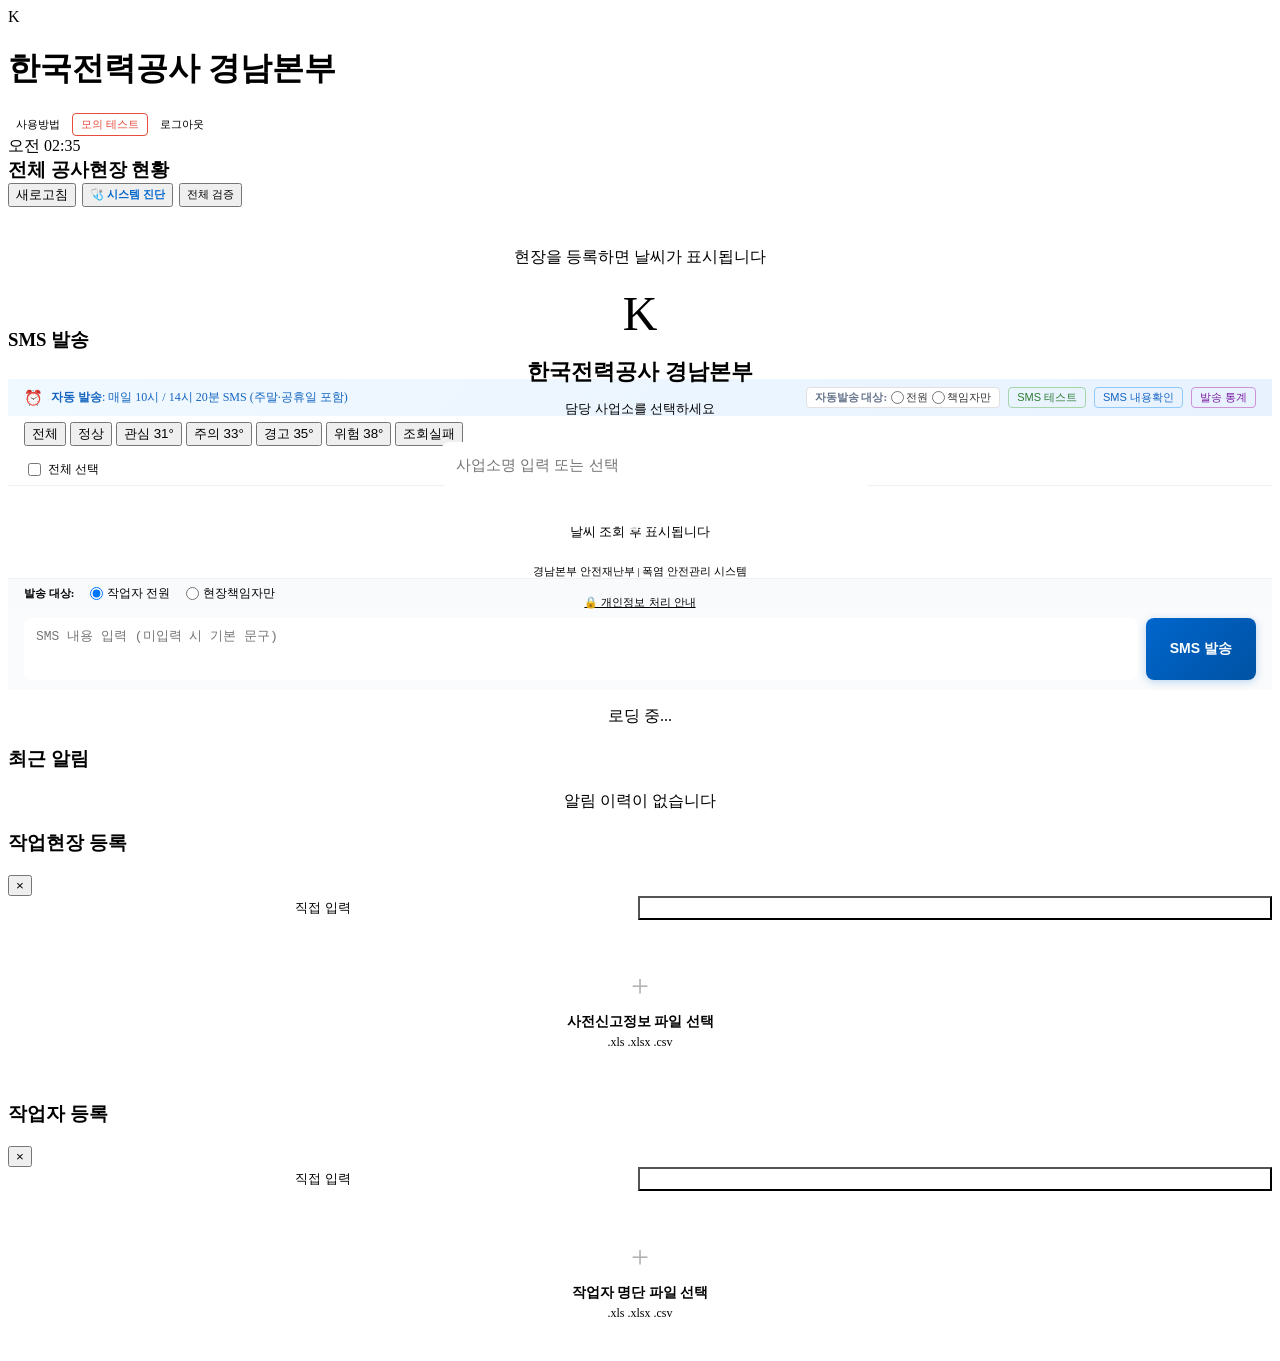
==== commit 69680d1a: "fix: 17시 자동 초기화 폐지가 반영 안 된 화면 문구 수정 스케줄러에서 17시 사전신고 데이터 자동 초기화는 이미 제거됐는데 (app.py:262) 화면 문구 4곳이 옛 동작" ====
--- a/frontend/index.html
+++ b/frontend/index.html
@@ -113,7 +113,7 @@
                     </button>
                     <div class="prv-body" style="display:none;padding:8px 12px 12px;font-size:11px;color:#4a5568;line-height:1.7">
                         <table style="width:100%;border-collapse:collapse;font-size:11px">
-                            <tr style="border-bottom:1px solid #f0f0f0"><td style="padding:4px 0;font-weight:600;width:35%">현장·작업자</td><td style="padding:4px 0">매일 17시 자동 삭제</td></tr>
+                            <tr style="border-bottom:1px solid #f0f0f0"><td style="padding:4px 0;font-weight:600;width:35%">현장·작업자</td><td style="padding:4px 0">관리자가 &lsquo;초기화&rsquo; 실행 시 삭제 (작업 종료 후 지체 없이)</td></tr>
                             <tr style="border-bottom:1px solid #f0f0f0"><td style="padding:4px 0;font-weight:600">발송 이력</td><td style="padding:4px 0">전화번호 마스킹 저장 (010-****-5678)</td></tr>
                             <tr><td style="padding:4px 0;font-weight:600">파기 방법</td><td style="padding:4px 0">DB에서 완전 삭제 (복구 불가)</td></tr>
                         </table>
@@ -128,7 +128,7 @@
                     <div class="prv-body" style="display:none;padding:8px 12px 12px;font-size:11px;color:#4a5568;line-height:1.7">
                         <p style="margin:0 0 3px">• 전화번호 마스킹 처리 (API 응답·로그)</p>
                         <p style="margin:0 0 3px">• 사내 인터넷망(DMZ) 내부에서만 운영</p>
-                        <p style="margin:0 0 3px">• 매일 17시 작업자 데이터 자동 파기</p>
+                        <p style="margin:0 0 3px">• 작업 종료 후 관리자가 &lsquo;초기화&rsquo;로 작업자 데이터 파기</p>
                         <p style="margin:0">• XSS 등 웹 보안 취약점 조치 적용</p>
                     </div>
                 </div>
@@ -196,7 +196,7 @@
         <div id="auto-sms-info" style="padding:8px 16px;background:linear-gradient(135deg,#f0f9ff,#e8f2ff);border-bottom:1px solid var(--border);display:flex;align-items:center;gap:8px;font-size:12px;color:#1565c0;flex-wrap:wrap">
             <span style="font-size:15px">&#9200;</span>
             <div style="flex:1;min-width:200px">
-                <b>자동 발송</b>: 매일 10시/14시 SMS, 17시 데이터 초기화
+                <b>자동 발송</b>: 매일 10시 / 14시 20분 SMS (주말·공휴일 포함)
                 <span id="auto-sms-status" style="margin-left:4px"></span>
             </div>
             <div style="display:flex;align-items:center;gap:4px;font-size:11px;color:#333;background:white;padding:2px 8px;border-radius:4px;border:1px solid #e0e0e0">
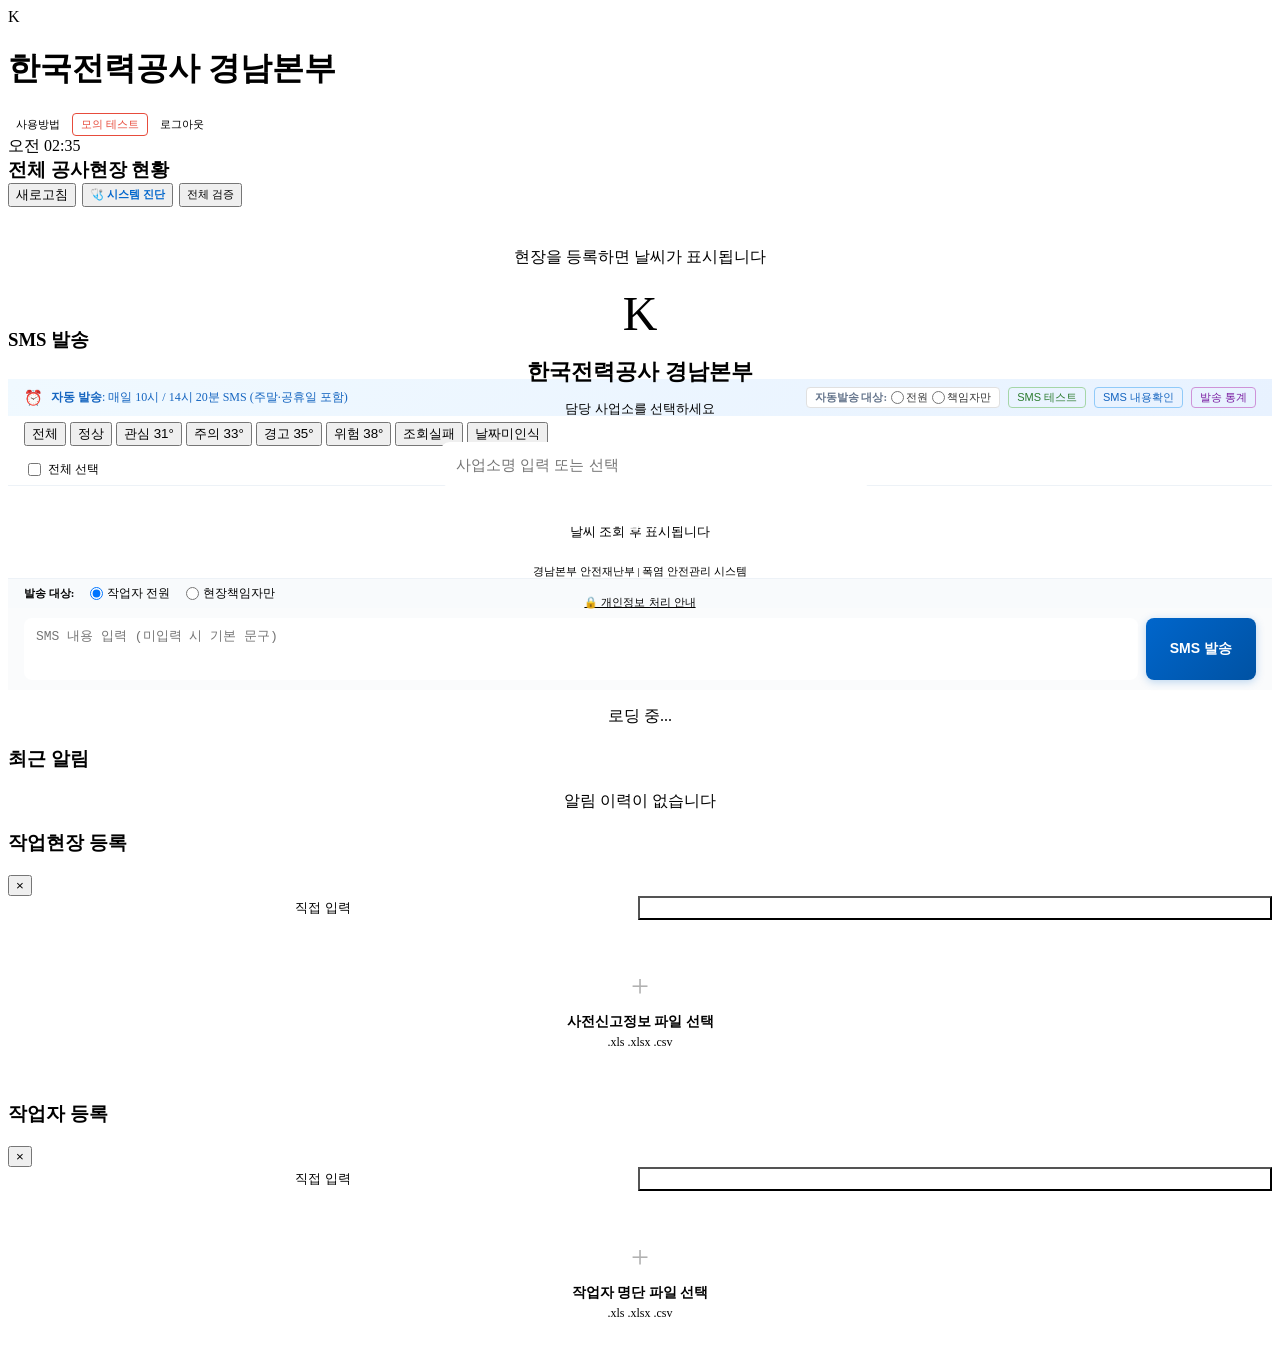
==== commit d9149908: "feat: 작업예정일 미인식 현장을 상시 표시 작업예정일이 없는 현장은 자동 발송 대상에서 조용히 제외된다 (repository.py site_matches_date -> work" ====
--- a/frontend/index.html
+++ b/frontend/index.html
@@ -213,6 +213,23 @@
             <button onclick="showSmsStatsModal()" style="background:none;border:1px solid #ce93d8;color:#7b1fa2;padding:2px 8px;border-radius:4px;font-size:11px;cursor:pointer;white-space:nowrap">발송 통계</button>
         </div>
 
+        <!--
+            작업예정일 미인식 경고.
+            날짜가 없는 현장은 자동발송 대상에서 조용히 빠지므로, 주말·연휴 무인
+            운영 중에는 아무도 모른 채 경보가 누락된다. 상시 노출이 목적이다.
+            renderAlertSendList()가 건수에 따라 표시/숨김을 제어한다.
+        -->
+        <div id="nodate-warning" style="display:none;padding:10px 16px;background:#fef2f2;border-bottom:2px solid #dc2626;align-items:center;gap:10px;font-size:12px;color:#991b1b;flex-wrap:wrap">
+            <span style="font-size:16px">&#9888;&#65039;</span>
+            <div style="flex:1;min-width:220px;line-height:1.6">
+                <b>작업예정일 미인식 <span id="nodate-count">0</span>개 현장</b> &mdash; 자동 발송에서 <b>제외</b>됩니다.
+                <div style="font-size:11px;color:#b91c1c;margin-top:2px">
+                    사전신고 엑셀의 &lsquo;작업예정일시&rsquo;를 확인 후 다시 업로드하세요. 이 현장의 작업자는 폭염 경보 문자를 받지 못합니다.
+                </div>
+            </div>
+            <button onclick="filterAlertList('nodate')" style="flex-shrink:0;padding:5px 12px;background:#dc2626;color:#fff;border:none;border-radius:6px;font-size:11px;font-weight:700;cursor:pointer">해당 현장 보기</button>
+        </div>
+
         <!-- 6단계 필터 (왼→오: 정상→위험) -->
         <div style="padding:6px 16px 8px;border-bottom:1px solid var(--border);display:flex;gap:4px;flex-wrap:wrap;align-items:center">
             <button class="stage-filter active" data-filter-group="alert" data-stage="all" data-label="전체" onclick="filterAlertList('all')">전체</button>
@@ -222,6 +239,7 @@
             <button class="stage-filter" data-filter-group="alert" data-stage="warning" data-label="경고" data-temp="35" onclick="filterAlertList('warning')" style="--fc:#FF5722">경고 35°</button>
             <button class="stage-filter" data-filter-group="alert" data-stage="danger" data-label="위험" data-temp="38" onclick="filterAlertList('danger')" style="--fc:#D32F2F">위험 38°</button>
             <button class="stage-filter" data-filter-group="alert" data-stage="error" data-label="조회실패" onclick="filterAlertList('error')" style="--fc:#9e9e9e">조회실패</button>
+            <button class="stage-filter" data-filter-group="alert" data-stage="nodate" data-label="날짜미인식" onclick="filterAlertList('nodate')" style="--fc:#dc2626">날짜미인식</button>
             <span id="alert-filter-count" style="font-size:11px;color:var(--text-dim);margin-left:auto"></span>
         </div>
 
